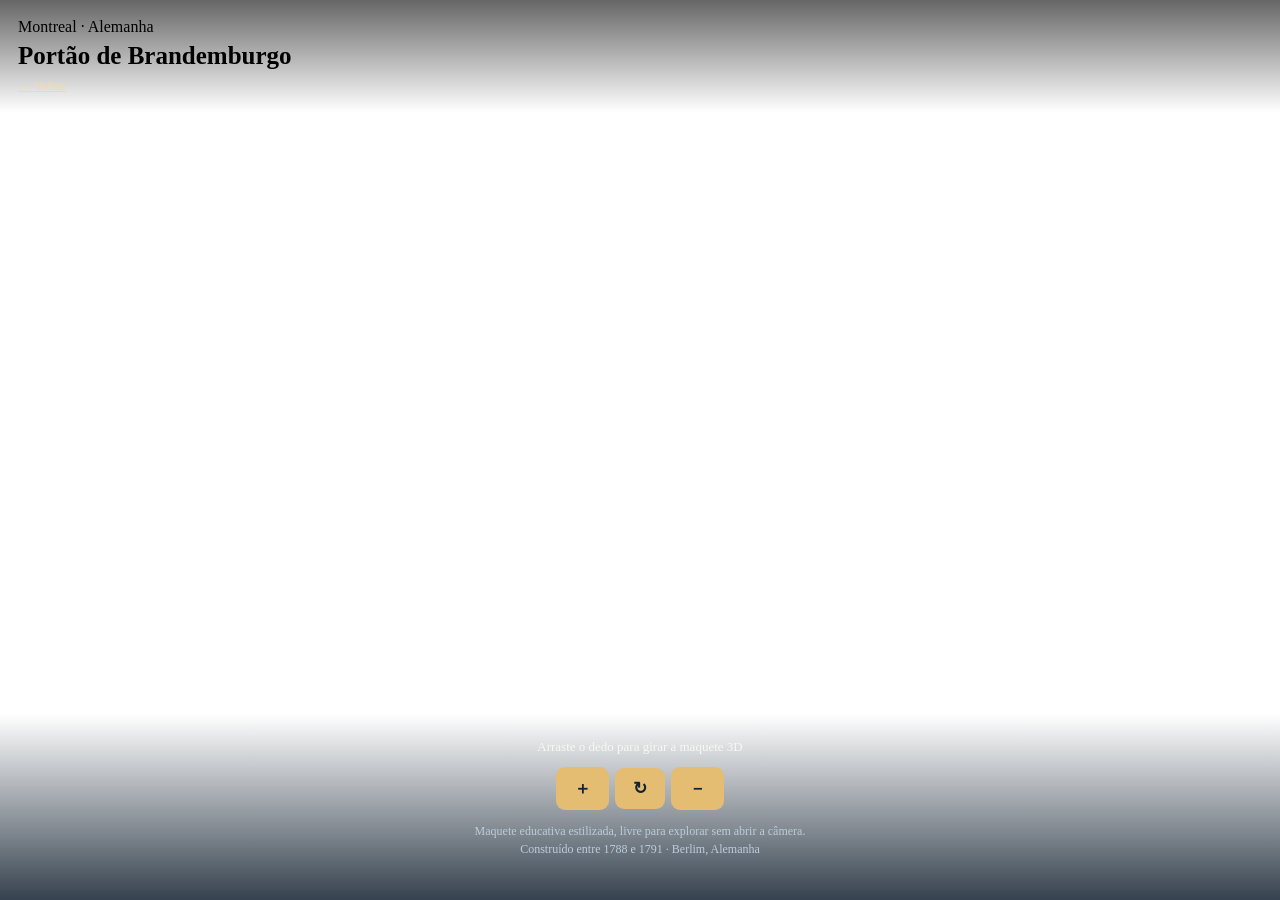
==== modelo.html @ 561dd4e3 "Add files via upload" ====
<!DOCTYPE html><html lang="pt-BR"><head><meta charset="utf-8"><meta name="viewport" content="width=device-width,initial-scale=1,viewport-fit=cover"><meta name="theme-color" content="#071324"><title>Maquete 3D · Portão de Brandemburgo | Montreal</title><link rel="stylesheet" href="assets/style.css"><script src="https://aframe.io/releases/1.6.0/aframe.min.js"></script><script src="assets/portao.js"></script>
<style>body{overflow:hidden}.model-scene{position:fixed;inset:0}.model-scene a-scene{height:100%;width:100%}.viewer-hud{position:fixed;inset:0;display:flex;justify-content:space-between;flex-direction:column;pointer-events:none;z-index:2}.viewer-hud>*{pointer-events:auto}.viewer-hud header{padding:18px;background:linear-gradient(#0009,transparent)}.viewer-hud footer{padding:25px 18px max(30px,env(safe-area-inset-bottom));text-align:center;background:linear-gradient(transparent,#031222cc);font-size:13px;color:#d6e6f2}.viewer-hud a{color:#f3d9a4}.viewer-hud button{border-radius:9px;padding:10px 18px;margin:0 3px;background:#e4bc72;color:#102236;border:0;font-size:17px;font-weight:700}.model-note{font-size:12px;color:#bacddc;line-height:1.5}</style></head><body>
<div class="model-scene" id="drag-area"><a-scene embedded vr-mode-ui="enabled:false" renderer="antialias:true; colorManagement:true" background="color:#0b1b2d" loading-screen="enabled:false">
<a-entity id="turntable" position="0 -1.1 0" portao-montreal scale="1.16 1.16 1.16" rotation="0 -22 0"></a-entity>
<a-entity camera id="cam" position="0 2.6 11" look-controls="enabled:false"></a-entity>
<a-entity light="type: ambient; color:#ffffff; intensity: 1.1"></a-entity><a-entity light="type: directional; color:#ffe7ba; intensity: 2" position="-4 9 7"></a-entity>
<a-entity light="type: directional; color:#c2defa; intensity: 1.3" position="4 5 -6"></a-entity></a-scene></div>
<div class="viewer-hud"><header><div class="eyebrow">Montreal · Alemanha</div><h1 style="font-size:25px;margin:6px 0">Portão de Brandemburgo</h1><a href="index.html" style="font-size:13px">← Voltar</a></header>
<footer><p style="margin:0 0 12px;color:#f8f7f1">Arraste o dedo para girar a maquete 3D</p><div><button id="zoom-in" aria-label="Aproximar">＋</button><button id="reset" aria-label="Reiniciar">↻</button><button id="zoom-out" aria-label="Afastar">－</button></div><p class="model-note">Maquete educativa estilizada, livre para explorar sem abrir a câmera.<br>Construído entre 1788 e 1791 · Berlim, Alemanha</p></footer></div>
<script>
(()=>{
const target=document.getElementById('turntable'),area=document.getElementById('drag-area'),cam=document.getElementById('cam');let grab=false,px=0,py=0,ry=-22,rx=0,z=11;
function render(){target.setAttribute('rotation',`${rx} ${ry} 0`);cam.setAttribute('position',`0 2.6 ${z}`)}
area.addEventListener('pointerdown',e=>{grab=true;px=e.clientX;py=e.clientY;area.setPointerCapture?.(e.pointerId)});
area.addEventListener('pointermove',e=>{if(!grab)return;ry+=(e.clientX-px)*.44;rx=Math.max(-24,Math.min(24,rx+(e.clientY-py)*.18));px=e.clientX;py=e.clientY;render()});
area.addEventListener('pointerup',()=>grab=false);area.addEventListener('pointercancel',()=>grab=false);
document.getElementById('zoom-in').onclick=()=>{z=Math.max(6,z-1);render()};document.getElementById('zoom-out').onclick=()=>{z=Math.min(18,z+1);render()};document.getElementById('reset').onclick=()=>{rx=0;ry=-22;z=11;render()};
})();
</script></body></html>
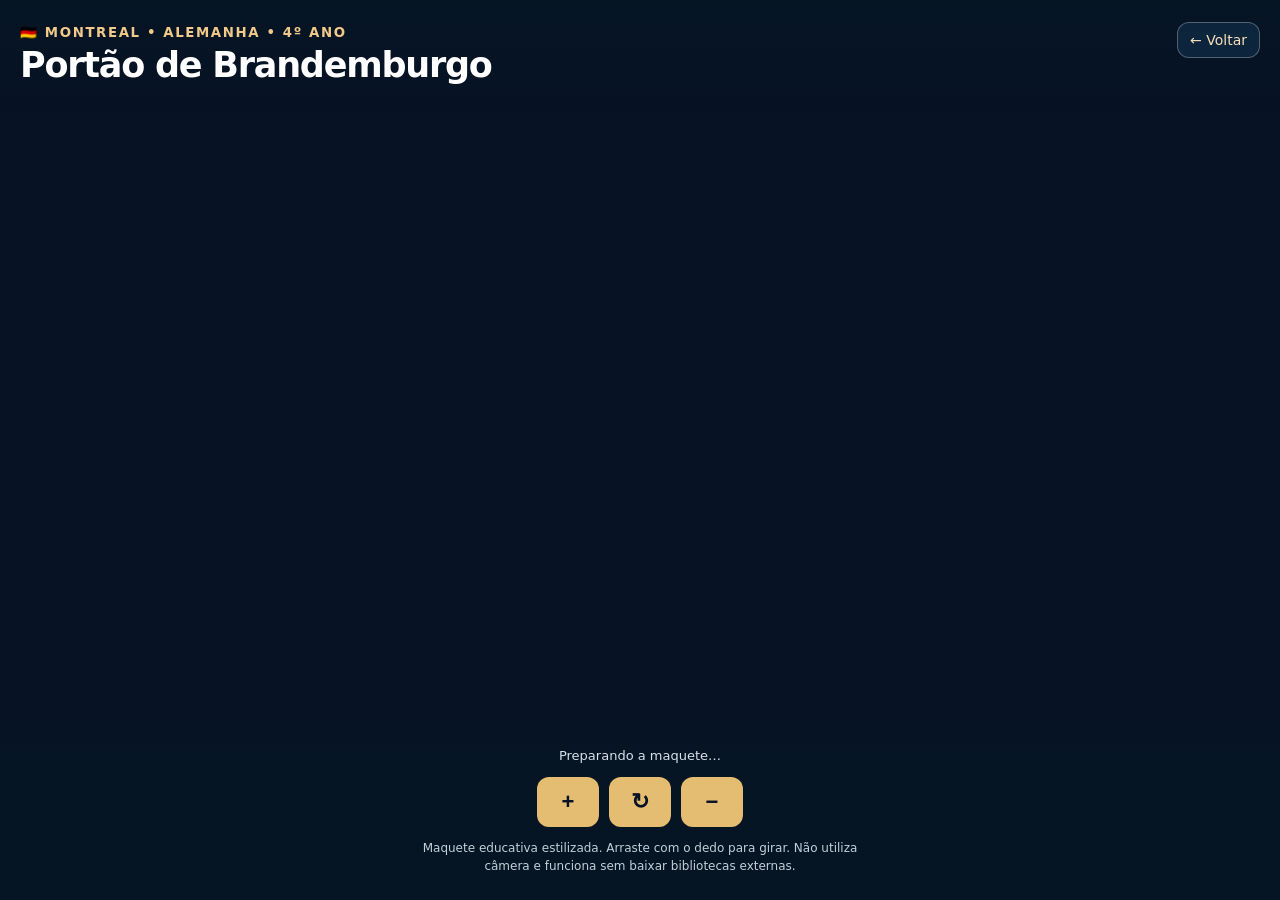
==== commit 5246aa2e: "Add files via upload" ====
--- a/modelo.html
+++ b/modelo.html
@@ -1,19 +1,7 @@
-<!DOCTYPE html><html lang="pt-BR"><head><meta charset="utf-8"><meta name="viewport" content="width=device-width,initial-scale=1,viewport-fit=cover"><meta name="theme-color" content="#071324"><title>Maquete 3D · Portão de Brandemburgo | Montreal</title><link rel="stylesheet" href="assets/style.css"><script src="https://aframe.io/releases/1.6.0/aframe.min.js"></script><script src="assets/portao.js"></script>
-<style>body{overflow:hidden}.model-scene{position:fixed;inset:0}.model-scene a-scene{height:100%;width:100%}.viewer-hud{position:fixed;inset:0;display:flex;justify-content:space-between;flex-direction:column;pointer-events:none;z-index:2}.viewer-hud>*{pointer-events:auto}.viewer-hud header{padding:18px;background:linear-gradient(#0009,transparent)}.viewer-hud footer{padding:25px 18px max(30px,env(safe-area-inset-bottom));text-align:center;background:linear-gradient(transparent,#031222cc);font-size:13px;color:#d6e6f2}.viewer-hud a{color:#f3d9a4}.viewer-hud button{border-radius:9px;padding:10px 18px;margin:0 3px;background:#e4bc72;color:#102236;border:0;font-size:17px;font-weight:700}.model-note{font-size:12px;color:#bacddc;line-height:1.5}</style></head><body>
-<div class="model-scene" id="drag-area"><a-scene embedded vr-mode-ui="enabled:false" renderer="antialias:true; colorManagement:true" background="color:#0b1b2d" loading-screen="enabled:false">
-<a-entity id="turntable" position="0 -1.1 0" portao-montreal scale="1.16 1.16 1.16" rotation="0 -22 0"></a-entity>
-<a-entity camera id="cam" position="0 2.6 11" look-controls="enabled:false"></a-entity>
-<a-entity light="type: ambient; color:#ffffff; intensity: 1.1"></a-entity><a-entity light="type: directional; color:#ffe7ba; intensity: 2" position="-4 9 7"></a-entity>
-<a-entity light="type: directional; color:#c2defa; intensity: 1.3" position="4 5 -6"></a-entity></a-scene></div>
-<div class="viewer-hud"><header><div class="eyebrow">Montreal · Alemanha</div><h1 style="font-size:25px;margin:6px 0">Portão de Brandemburgo</h1><a href="index.html" style="font-size:13px">← Voltar</a></header>
-<footer><p style="margin:0 0 12px;color:#f8f7f1">Arraste o dedo para girar a maquete 3D</p><div><button id="zoom-in" aria-label="Aproximar">＋</button><button id="reset" aria-label="Reiniciar">↻</button><button id="zoom-out" aria-label="Afastar">－</button></div><p class="model-note">Maquete educativa estilizada, livre para explorar sem abrir a câmera.<br>Construído entre 1788 e 1791 · Berlim, Alemanha</p></footer></div>
-<script>
-(()=>{
-const target=document.getElementById('turntable'),area=document.getElementById('drag-area'),cam=document.getElementById('cam');let grab=false,px=0,py=0,ry=-22,rx=0,z=11;
-function render(){target.setAttribute('rotation',`${rx} ${ry} 0`);cam.setAttribute('position',`0 2.6 ${z}`)}
-area.addEventListener('pointerdown',e=>{grab=true;px=e.clientX;py=e.clientY;area.setPointerCapture?.(e.pointerId)});
-area.addEventListener('pointermove',e=>{if(!grab)return;ry+=(e.clientX-px)*.44;rx=Math.max(-24,Math.min(24,rx+(e.clientY-py)*.18));px=e.clientX;py=e.clientY;render()});
-area.addEventListener('pointerup',()=>grab=false);area.addEventListener('pointercancel',()=>grab=false);
-document.getElementById('zoom-in').onclick=()=>{z=Math.max(6,z-1);render()};document.getElementById('zoom-out').onclick=()=>{z=Math.min(18,z+1);render()};document.getElementById('reset').onclick=()=>{rx=0;ry=-22;z=11;render()};
-})();
-</script></body></html>
+<!doctype html><html lang="pt-BR"><head><meta charset="utf-8"><meta name="viewport" content="width=device-width,initial-scale=1,viewport-fit=cover"><title>Maquete 3D • Alemanha | Montreal 2026</title><meta name="theme-color" content="#071324"><style>
+*{box-sizing:border-box}html,body{margin:0;width:100%;height:100%;background:#071324;font-family:system-ui,-apple-system,Segoe UI,Arial,sans-serif;color:#fff;overflow:hidden}#monument-canvas{position:fixed;inset:0;width:100vw;height:100dvh;touch-action:none;display:block}header,footer{position:fixed;left:0;right:0;z-index:3;pointer-events:none}header>* , footer>*{pointer-events:auto}header{top:0;padding:22px 20px;background:linear-gradient(#061524d9,#06152400);display:flex;justify-content:space-between;align-items:start;gap:15px}small{letter-spacing:.12em;color:#f1ca8b;font-weight:750;text-transform:uppercase}h1{font-size:clamp(20px,5.5vw,35px);margin:4px 0;letter-spacing:-.035em}.back{color:#f6dfb9;border:1px solid #ffffff47;border-radius:12px;padding:9px 12px;background:#102d46bf;text-decoration:none;font-size:14px;white-space:nowrap}footer{bottom:0;padding:32px 20px max(25px,env(safe-area-inset-bottom));text-align:center;background:linear-gradient(#06152400,#061524ed 28%)}#view-status{font-size:13px;color:#d8e2ea;margin:0 0 14px}.controls{display:flex;justify-content:center;gap:10px}.controls button{font-size:22px;font-weight:750;background:#e4bc72;color:#071324;border:0;border-radius:12px;padding:12px 20px;min-width:62px}.info{font-size:12px;line-height:1.5;color:#c4d0d9;margin:12px auto 0;max-width:470px}
+</style></head><body>
+<canvas id="monument-canvas" aria-label="Maquete digital interativa em 3D do Portão de Brandemburgo"></canvas>
+<header><div><small>🇩🇪 Montreal • Alemanha • 4º ano</small><h1>Portão de Brandemburgo</h1></div><a class="back" href="index.html">← Voltar</a></header>
+<footer><p id="view-status">Preparando a maquete…</p><div class="controls"><button id="zoom-in" aria-label="Aproximar">+</button><button id="reset" aria-label="Reiniciar">↻</button><button id="zoom-out" aria-label="Afastar">−</button></div><p class="info">Maquete educativa estilizada. Arraste com o dedo para girar. Não utiliza câmera e funciona sem baixar bibliotecas externas.</p></footer>
+<script src="assets/modelo-canvas.js"></script></body></html>
